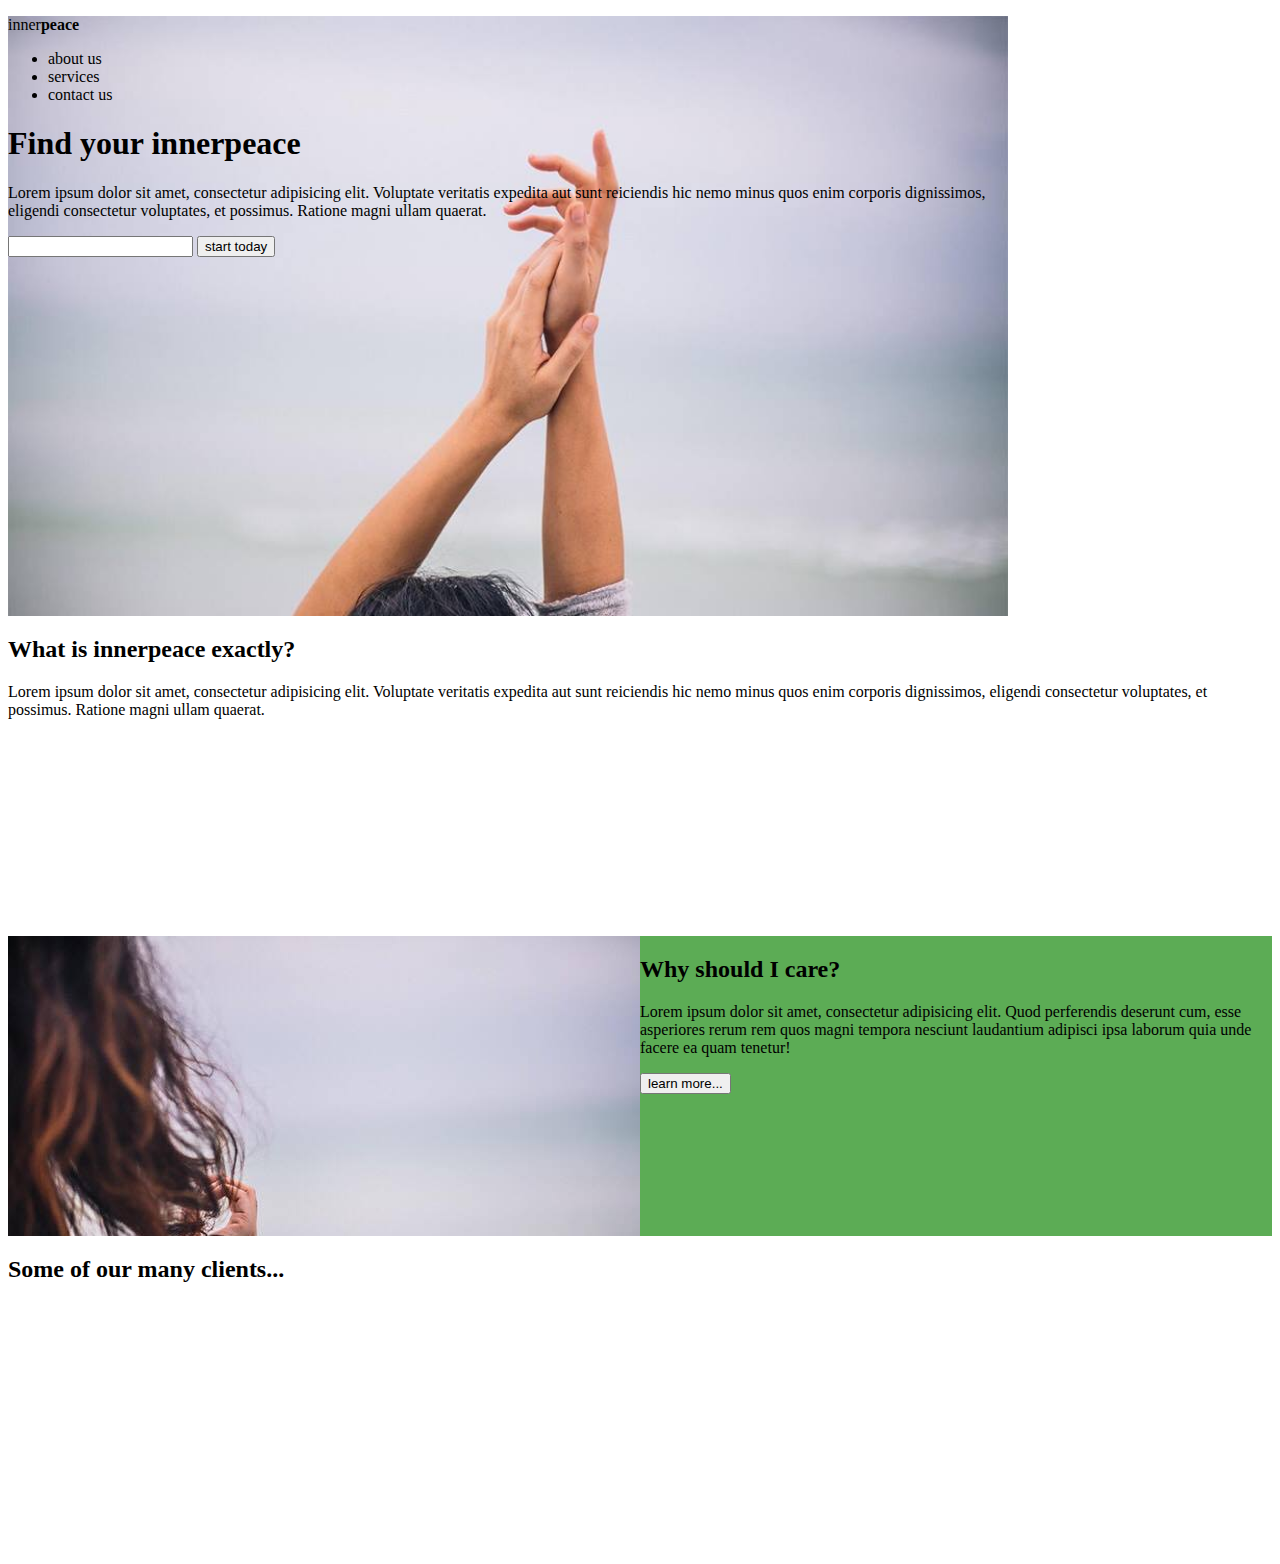
==== InnerPeace/proyecto.html @ 8c20f19b "Inner Peace" ====
<!DOCTYPE html>
<html>
<head>
	<title>InnerPeace</title>
	<link rel="stylesheet" type="text/css" href="stylesheet_proyecto.css">
</head>
<body>

<div class="first">  
	<p> inner<strong>peace</strong></p>
	<ul>
		<li> about us </li>
		<li> services </li>
		<li> contact us </li>
	</ul>
	<h1> Find your inner<strong>peace</strong></h1>
	<p>Lorem ipsum dolor sit amet, consectetur adipisicing elit. Voluptate veritatis expedita aut sunt reiciendis hic nemo minus quos enim corporis dignissimos, eligendi consectetur voluptates, et possimus. Ratione magni ullam quaerat.</p>
	<input type="text">
	<button> start today </button>

</div>
<div class="second">
	<h2>What is innerpeace exactly?</h2>
	<p>Lorem ipsum dolor sit amet, consectetur adipisicing elit. Voluptate veritatis expedita aut sunt reiciendis hic nemo minus quos enim corporis dignissimos, eligendi consectetur voluptates, et possimus. Ratione magni ullam quaerat.</p>
</div>
<div class="twins">
	<div class="third">
	</div>
	<div class="fourth">
		<h2> Why should I care?</h2>
		<p>Lorem ipsum dolor sit amet, consectetur adipisicing elit. Quod perferendis deserunt cum, esse asperiores rerum rem quos magni tempora nesciunt laudantium adipisci ipsa laborum quia unde facere ea quam tenetur!</p> 
		<button> learn more... </button>
	</div>
</div>
<div class="fifth">
<h2> Some of our many clients... </h2>
	
</div>

</body>
</html>
---- InnerPeace/stylesheet_proyecto.css ----
.first{
	height: 600px;
	width: 1000px;
	background-image: url(innerpeace_photos/mujer1.jpg);
	background-size: cover;
}
.second{
	height: 300px;
	background-color: white;
}
.twins{
	height: 300px;
}
.third{
background-image: url(innerpeace_photos/mujer2.jpg);
height: 100%;
width: 50%;
float: left;
}
.fourth{
	background-color: #5CAC55;
	height: 100%;
	width: 50%;
	float: right;
}
.fifth{
	height: 300px
}
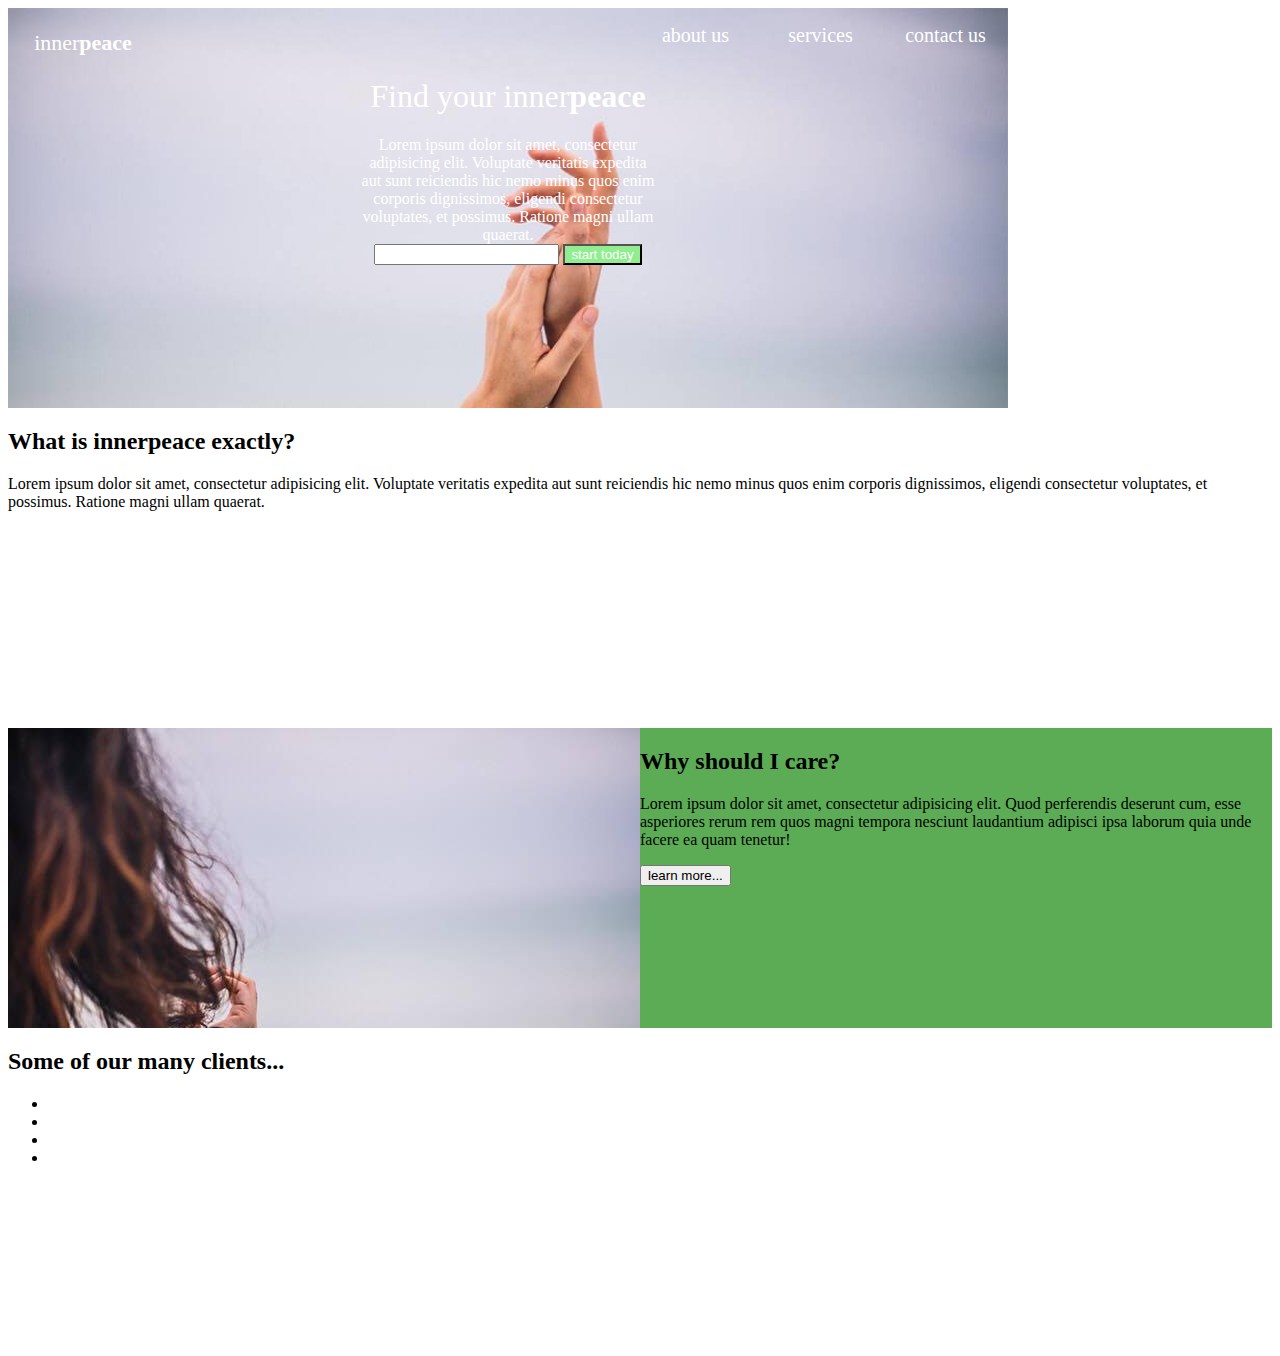
==== commit 14139462: "Verificar en casa" ====
--- a/InnerPeace/proyecto.html
+++ b/InnerPeace/proyecto.html
@@ -7,20 +7,20 @@
 <body>
 
 <div class="first">  
-	<p> inner<strong>peace</strong></p>
-	<ul>
-		<li> about us </li>
-		<li> services </li>
-		<li> contact us </li>
+	<p class="lessertitle"> inner<strong>peace</strong></p>
+	<ul class="order">
+		<li class="objects"> contact us </li>
+		<li class="objects"> services </li>
+		<li class="objects"> about us </li>
 	</ul>
-	<h1> Find your inner<strong>peace</strong></h1>
-	<p>Lorem ipsum dolor sit amet, consectetur adipisicing elit. Voluptate veritatis expedita aut sunt reiciendis hic nemo minus quos enim corporis dignissimos, eligendi consectetur voluptates, et possimus. Ratione magni ullam quaerat.</p>
+	<h1 class="centertitle"> Find your inner<strong>peace</strong></h1>
+	<p class="text1">Lorem ipsum dolor sit amet, consectetur adipisicing elit. Voluptate veritatis expedita aut sunt reiciendis hic nemo minus quos enim corporis dignissimos, eligendi consectetur voluptates, et possimus. Ratione magni ullam quaerat.</p>
 	<input type="text">
-	<button> start today </button>
+	<button class="greencover"> start today </button>
 
 </div>
 <div class="second">
-	<h2>What is innerpeace exactly?</h2>
+	<h2 class="">What is innerpeace exactly?</h2>
 	<p>Lorem ipsum dolor sit amet, consectetur adipisicing elit. Voluptate veritatis expedita aut sunt reiciendis hic nemo minus quos enim corporis dignissimos, eligendi consectetur voluptates, et possimus. Ratione magni ullam quaerat.</p>
 </div>
 <div class="twins">
@@ -29,11 +29,17 @@
 	<div class="fourth">
 		<h2> Why should I care?</h2>
 		<p>Lorem ipsum dolor sit amet, consectetur adipisicing elit. Quod perferendis deserunt cum, esse asperiores rerum rem quos magni tempora nesciunt laudantium adipisci ipsa laborum quia unde facere ea quam tenetur!</p> 
-		<button> learn more... </button>
+		<button class="whitecover"> learn more... </button>
 	</div>
 </div>
 <div class="fifth">
 <h2> Some of our many clients... </h2>
+<ul class="orderimages">
+	<li class="images"></li>
+	<li class="images"></li>
+	<li class="images"></li>
+	<li class="images"></li>			
+</ul>
 	
 </div>
 
--- a/InnerPeace/stylesheet_proyecto.css
+++ b/InnerPeace/stylesheet_proyecto.css
@@ -1,8 +1,9 @@
 .first{
-	height: 600px;
+	height: 400px;
 	width: 1000px;
 	background-image: url(innerpeace_photos/mujer1.jpg);
 	background-size: cover;
+	text-align: center;
 }
 .second{
 	height: 300px;
@@ -25,4 +26,40 @@
 }
 .fifth{
 	height: 300px
+}
+.objects{
+	float: right;
+	font-size: 20px;
+	margin: auto;
+	list-style: none;
+	color: white;
+	width: 125px;
+	height: -30px;
+}
+.centertitle{
+	text-align: center;
+	color: white;
+	clear: both;
+	font-weight: normal;
+
+}
+.order{
+	float: right;
+}
+.lessertitle{
+	color: white;
+	float: left;
+	width: 150px;
+	font-size: 22px;
+
+}
+.greencover{
+	color: white;
+	background-color: lightgreen;
+}
+.text1{
+	text-align: center;
+	color: white;
+	width: 300px;
+	margin: auto;
 }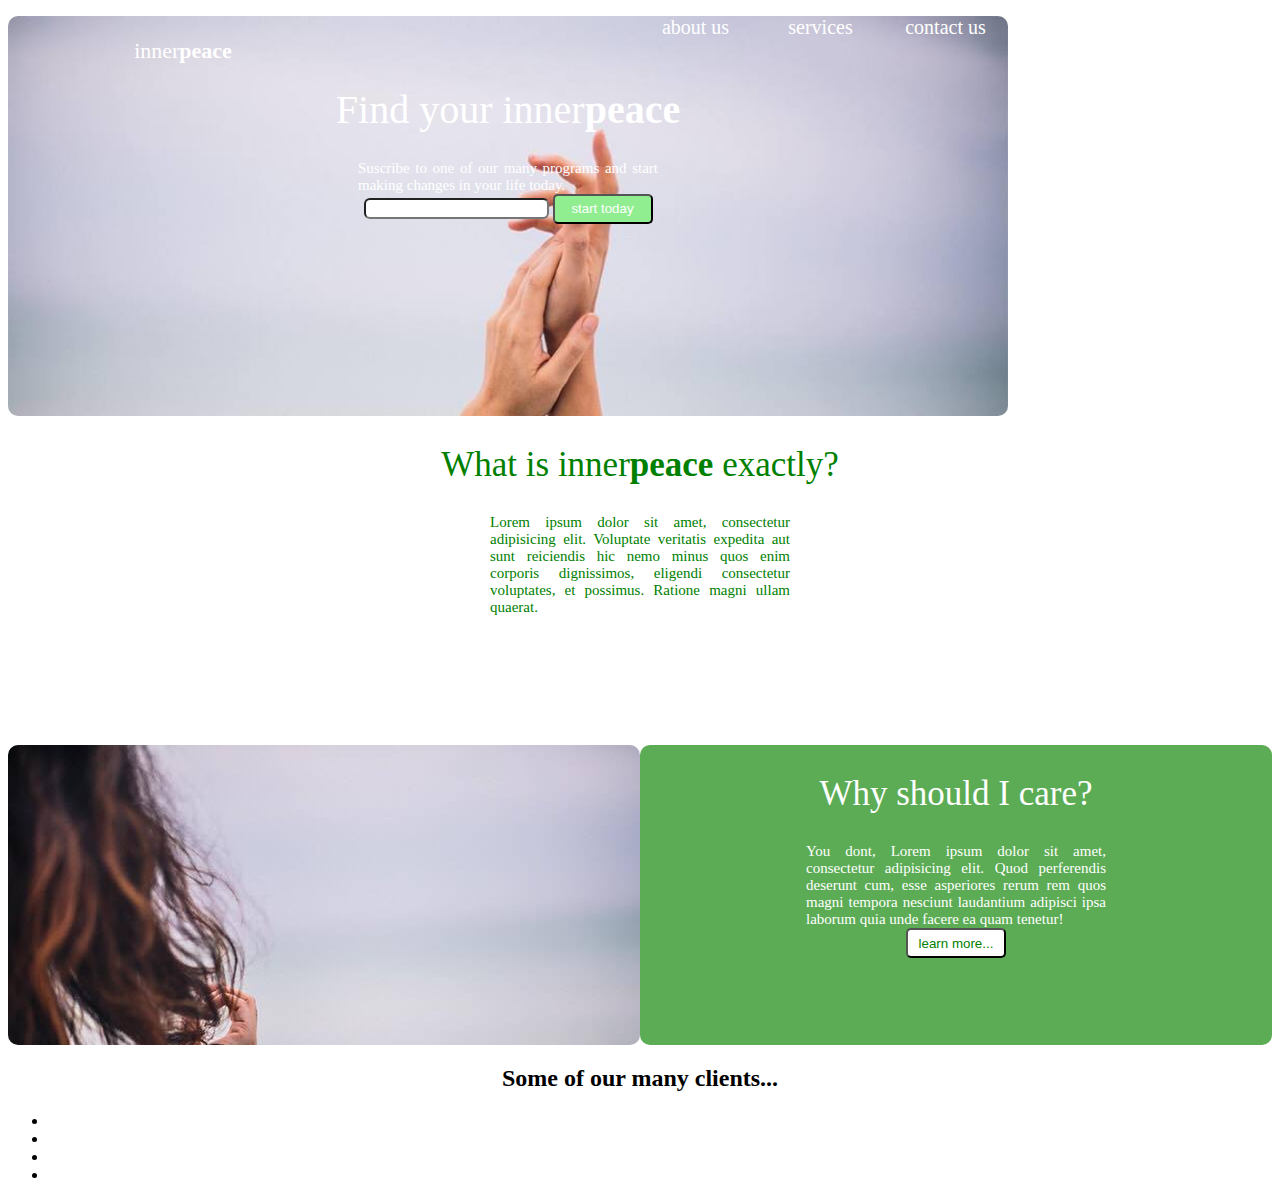
==== commit f3d6efd0: "Termina en Casa ( cualquier duda, anda con el profesor)" ====
--- a/InnerPeace/proyecto.html
+++ b/InnerPeace/proyecto.html
@@ -14,31 +14,31 @@
 		<li class="objects"> about us </li>
 	</ul>
 	<h1 class="centertitle"> Find your inner<strong>peace</strong></h1>
-	<p class="text1">Lorem ipsum dolor sit amet, consectetur adipisicing elit. Voluptate veritatis expedita aut sunt reiciendis hic nemo minus quos enim corporis dignissimos, eligendi consectetur voluptates, et possimus. Ratione magni ullam quaerat.</p>
+	<p class="text1">Suscribe to one of our many programs and start making changes in your life today.</p>
 	<input type="text">
 	<button class="greencover"> start today </button>
 
 </div>
 <div class="second">
-	<h2 class="">What is innerpeace exactly?</h2>
-	<p>Lorem ipsum dolor sit amet, consectetur adipisicing elit. Voluptate veritatis expedita aut sunt reiciendis hic nemo minus quos enim corporis dignissimos, eligendi consectetur voluptates, et possimus. Ratione magni ullam quaerat.</p>
+	<h2 class="centertitle2">What is inner<strong>peace</strong> exactly?</h2>
+	<p class="text2">Lorem ipsum dolor sit amet, consectetur adipisicing elit. Voluptate veritatis expedita aut sunt reiciendis hic nemo minus quos enim corporis dignissimos, eligendi consectetur voluptates, et possimus. Ratione magni ullam quaerat.</p>
 </div>
 <div class="twins">
 	<div class="third">
 	</div>
 	<div class="fourth">
-		<h2> Why should I care?</h2>
-		<p>Lorem ipsum dolor sit amet, consectetur adipisicing elit. Quod perferendis deserunt cum, esse asperiores rerum rem quos magni tempora nesciunt laudantium adipisci ipsa laborum quia unde facere ea quam tenetur!</p> 
+		<h2 class="centertitle3"> Why should I care?</h2>
+		<p class="text3">You dont, Lorem ipsum dolor sit amet, consectetur adipisicing elit. Quod perferendis deserunt cum, esse asperiores rerum rem quos magni tempora nesciunt laudantium adipisci ipsa laborum quia unde facere ea quam tenetur!</p> 
 		<button class="whitecover"> learn more... </button>
 	</div>
 </div>
 <div class="fifth">
-<h2> Some of our many clients... </h2>
+<h2 class="centertitle4"> Some of our many clients... </h2>
 <ul class="orderimages">
-	<li class="images"></li>
-	<li class="images"></li>
-	<li class="images"></li>
-	<li class="images"></li>			
+	<li id="first"></li>
+	<li id="second"></li>
+	<li id="third"></li>
+	<li id="fourth"></li>			
 </ul>
 	
 </div>
--- a/InnerPeace/stylesheet_proyecto.css
+++ b/InnerPeace/stylesheet_proyecto.css
@@ -1,13 +1,28 @@
+div{
+	text-align: center;
+	border-radius: 10px;	
+}
 .first{
 	height: 400px;
 	width: 1000px;
 	background-image: url(innerpeace_photos/mujer1.jpg);
 	background-size: cover;
 	text-align: center;
+	border-radius: 10px;
+}
+input{
+	border-radius: 6px;
+}
+button{
+	border-radius: 5px;
+	width: 100px;
+	height: 30px;
 }
 .second{
 	height: 300px;
 	background-color: white;
+	text-align: center;
+	border-radius: 10px;
 }
 .twins{
 	height: 300px;
@@ -17,15 +32,20 @@
 height: 100%;
 width: 50%;
 float: left;
+border-radius: 10px;
 }
 .fourth{
 	background-color: #5CAC55;
 	height: 100%;
 	width: 50%;
 	float: right;
+	border-radius: 10px;
+	text-align: center;
 }
 .fifth{
 	height: 300px
+	border-radius: 10px;
+	text-align: center;
 }
 .objects{
 	float: right;
@@ -37,19 +57,31 @@
 	height: -30px;
 }
 .centertitle{
-	text-align: center;
 	color: white;
 	clear: both;
 	font-weight: normal;
+	font-size: 40px;
 
 }
+.centertitle2{
+	color: green;
+	font-weight: normal;
+	font-size: 35px;
+}
+.centertitle3{
+	color: white;
+	font-weight: normal;
+	font-size: 35px;
+
+}
+.center
 .order{
 	float: right;
 }
 .lessertitle{
 	color: white;
 	float: left;
-	width: 150px;
+	width: 350px;
 	font-size: 22px;
 
 }
@@ -57,9 +89,28 @@
 	color: white;
 	background-color: lightgreen;
 }
+.whitecover{
+	color: green;
+	background-color: white; 
+}
 .text1{
-	text-align: center;
 	color: white;
 	width: 300px;
 	margin: auto;
+	text-align: justify;
+	font-size: 15px;
+}
+.text2{
+	color: green;
+	width: 300px;
+	margin: auto;
+	text-align: justify;
+	font-size: 15px;
+}
+.text3{
+	color: white;
+	width: 300px;
+	margin: auto;
+	text-align: justify;
+	font-size: 15px;
 }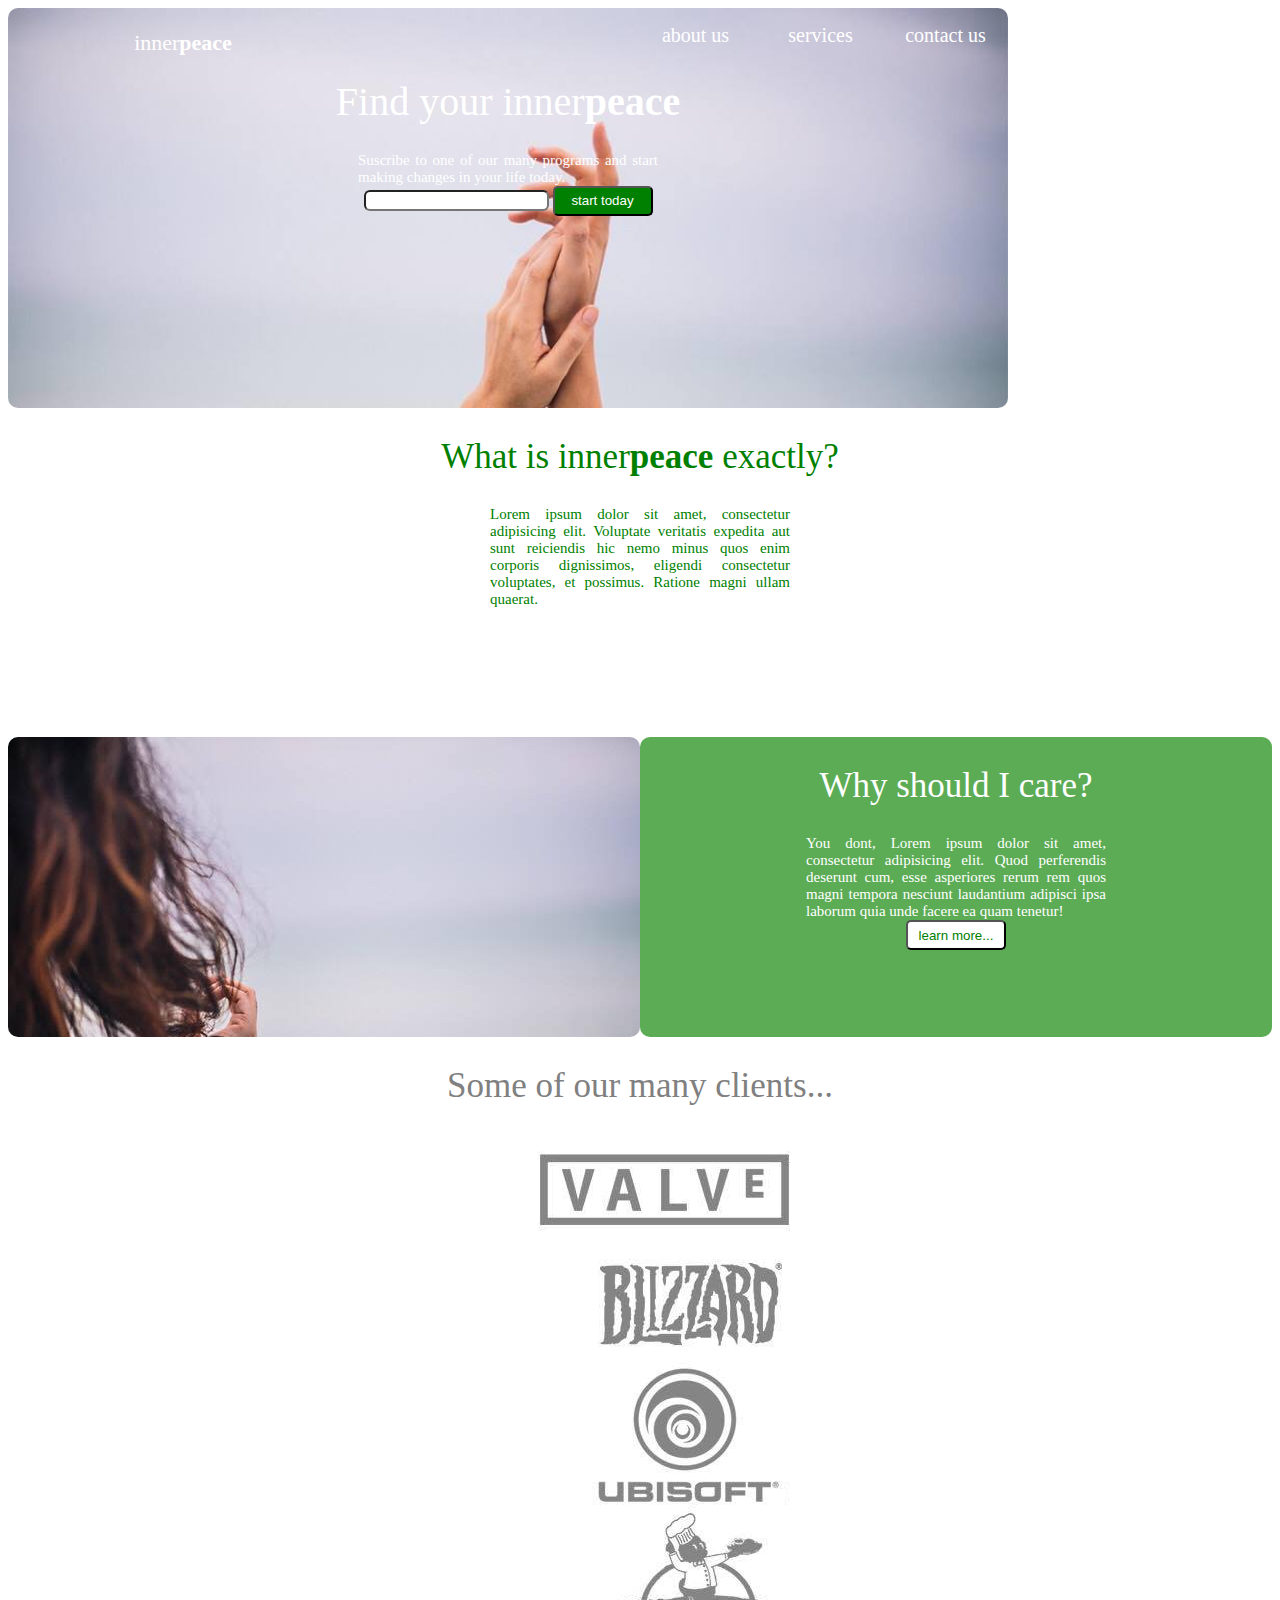
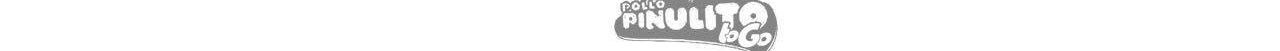
==== commit 4932e062: "Preguntale al profesor la separación de las imagenes" ====
--- a/InnerPeace/proyecto.html
+++ b/InnerPeace/proyecto.html
@@ -35,10 +35,10 @@
 <div class="fifth">
 <h2 class="centertitle4"> Some of our many clients... </h2>
 <ul class="orderimages">
-	<li id="first"></li>
-	<li id="second"></li>
-	<li id="third"></li>
-	<li id="fourth"></li>			
+	<li id="first"> </li>
+	<li id="second"> </li>
+	<li id="third"> </li>
+	<li id="fourth"> </li>			
 </ul>
 	
 </div>
--- a/InnerPeace/stylesheet_proyecto.css
+++ b/InnerPeace/stylesheet_proyecto.css
@@ -74,7 +74,11 @@
 	font-size: 35px;
 
 }
-.center
+.centertitle4{
+	color: gray;
+	font-weight: normal;
+	font-size: 35px;
+}
 .order{
 	float: right;
 }
@@ -87,7 +91,7 @@
 }
 .greencover{
 	color: white;
-	background-color: lightgreen;
+	background-color: green;
 }
 .whitecover{
 	color: green;
@@ -113,4 +117,44 @@
 	margin: auto;
 	text-align: justify;
 	font-size: 15px;
+}
+.orderimages{
+	float: center;
+	display: block;
+	width: 260px;
+	height: 145px;
+	margin: auto;
+	
+}
+#first{
+	background-image: url(innerpeace_photos/valve.jpg);
+	height: 80%;
+	width: 100%;
+	list-style: none;
+	float: right;
+	margin: auto;
+}
+#second{
+	background-image: url(innerpeace_photos/blizzard.jpg);
+	height: 76%;
+	width: 77%;
+	list-style: none;
+	float: right;
+	margin: auto;
+}
+#third{
+	background-image: url(innerpeace_photos/ubisoft.jpg);
+	height: 100%;
+	width: 76%;
+	list-style: none;
+	float: right;
+	margin: auto;
+}
+#fourth{
+	background-image: url(innerpeace_photos/pinulito.jpg);
+	height: 100%;
+	width: 70%;
+	list-style: none;
+	float: right;
+	margin: auto;
 }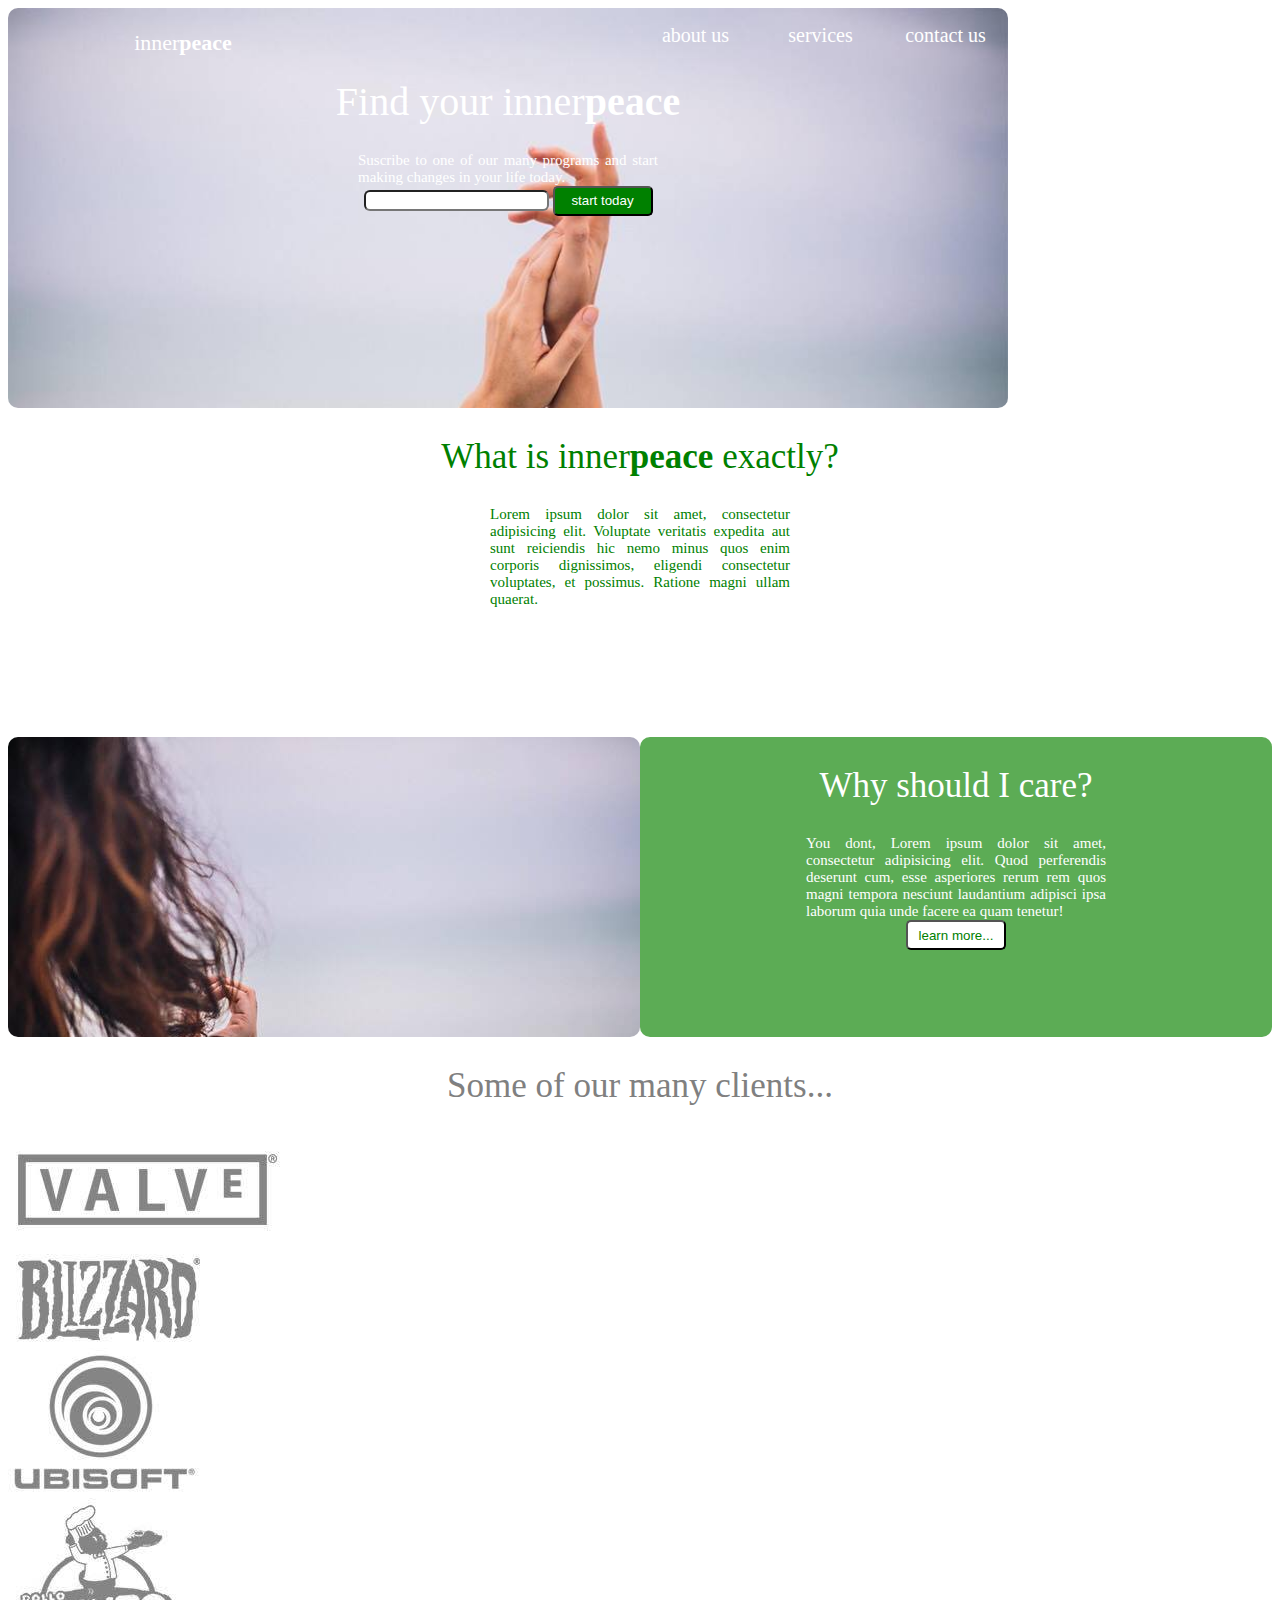
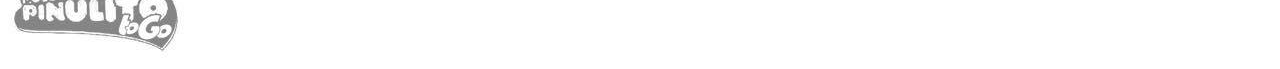
==== commit 14e06661: "xS" ====
--- a/InnerPeace/proyecto.html
+++ b/InnerPeace/proyecto.html
@@ -34,14 +34,11 @@
 </div>
 <div class="fifth">
 <h2 class="centertitle4"> Some of our many clients... </h2>
-<ul class="orderimages">
-	<li id="first"> </li>
-	<li id="second"> </li>
-	<li id="third"> </li>
-	<li id="fourth"> </li>			
-</ul>
-	
 </div>
+<div id="firstimage"></div>
+<div id="secondimage"></div>
+<div id="thirdimage"></div>
+<div id="fourthimage"></div>
 
 </body>
 </html>--- a/InnerPeace/stylesheet_proyecto.css
+++ b/InnerPeace/stylesheet_proyecto.css
@@ -25,7 +25,7 @@
 	border-radius: 10px;
 }
 .twins{
-	height: 300px;
+	height: 300px;|
 }
 .third{
 background-image: url(innerpeace_photos/mujer2.jpg);
@@ -118,43 +118,26 @@
 	text-align: justify;
 	font-size: 15px;
 }
-.orderimages{
-	float: center;
-	display: block;
-	width: 260px;
-	height: 145px;
-	margin: auto;
+#firstimage{
+	width: 278px;
+	height: 111px;
+	background-image: url(innerpeace_photos/valve.jpg);
+
+}
+#secondimage{
+	width: 201px;
+	height: 102px;
+	background-image: url(innerpeace_photos/blizzard.jpg);
+}
+#thirdimage{
+	width: 192px;
+	height: 150px;
+	background-image: url(innerpeace_photos/ubisoft.jpg);
+}
+#fourthimage{
+	width: 186px;
+	height: 163px;
+	background-image: url(innerpeace_photos/pinulito.jpg);
 	
 }
-#first{
-	background-image: url(innerpeace_photos/valve.jpg);
-	height: 80%;
-	width: 100%;
-	list-style: none;
-	float: right;
-	margin: auto;
-}
-#second{
-	background-image: url(innerpeace_photos/blizzard.jpg);
-	height: 76%;
-	width: 77%;
-	list-style: none;
-	float: right;
-	margin: auto;
-}
-#third{
-	background-image: url(innerpeace_photos/ubisoft.jpg);
-	height: 100%;
-	width: 76%;
-	list-style: none;
-	float: right;
-	margin: auto;
-}
-#fourth{
-	background-image: url(innerpeace_photos/pinulito.jpg);
-	height: 100%;
-	width: 70%;
-	list-style: none;
-	float: right;
-	margin: auto;
-}+
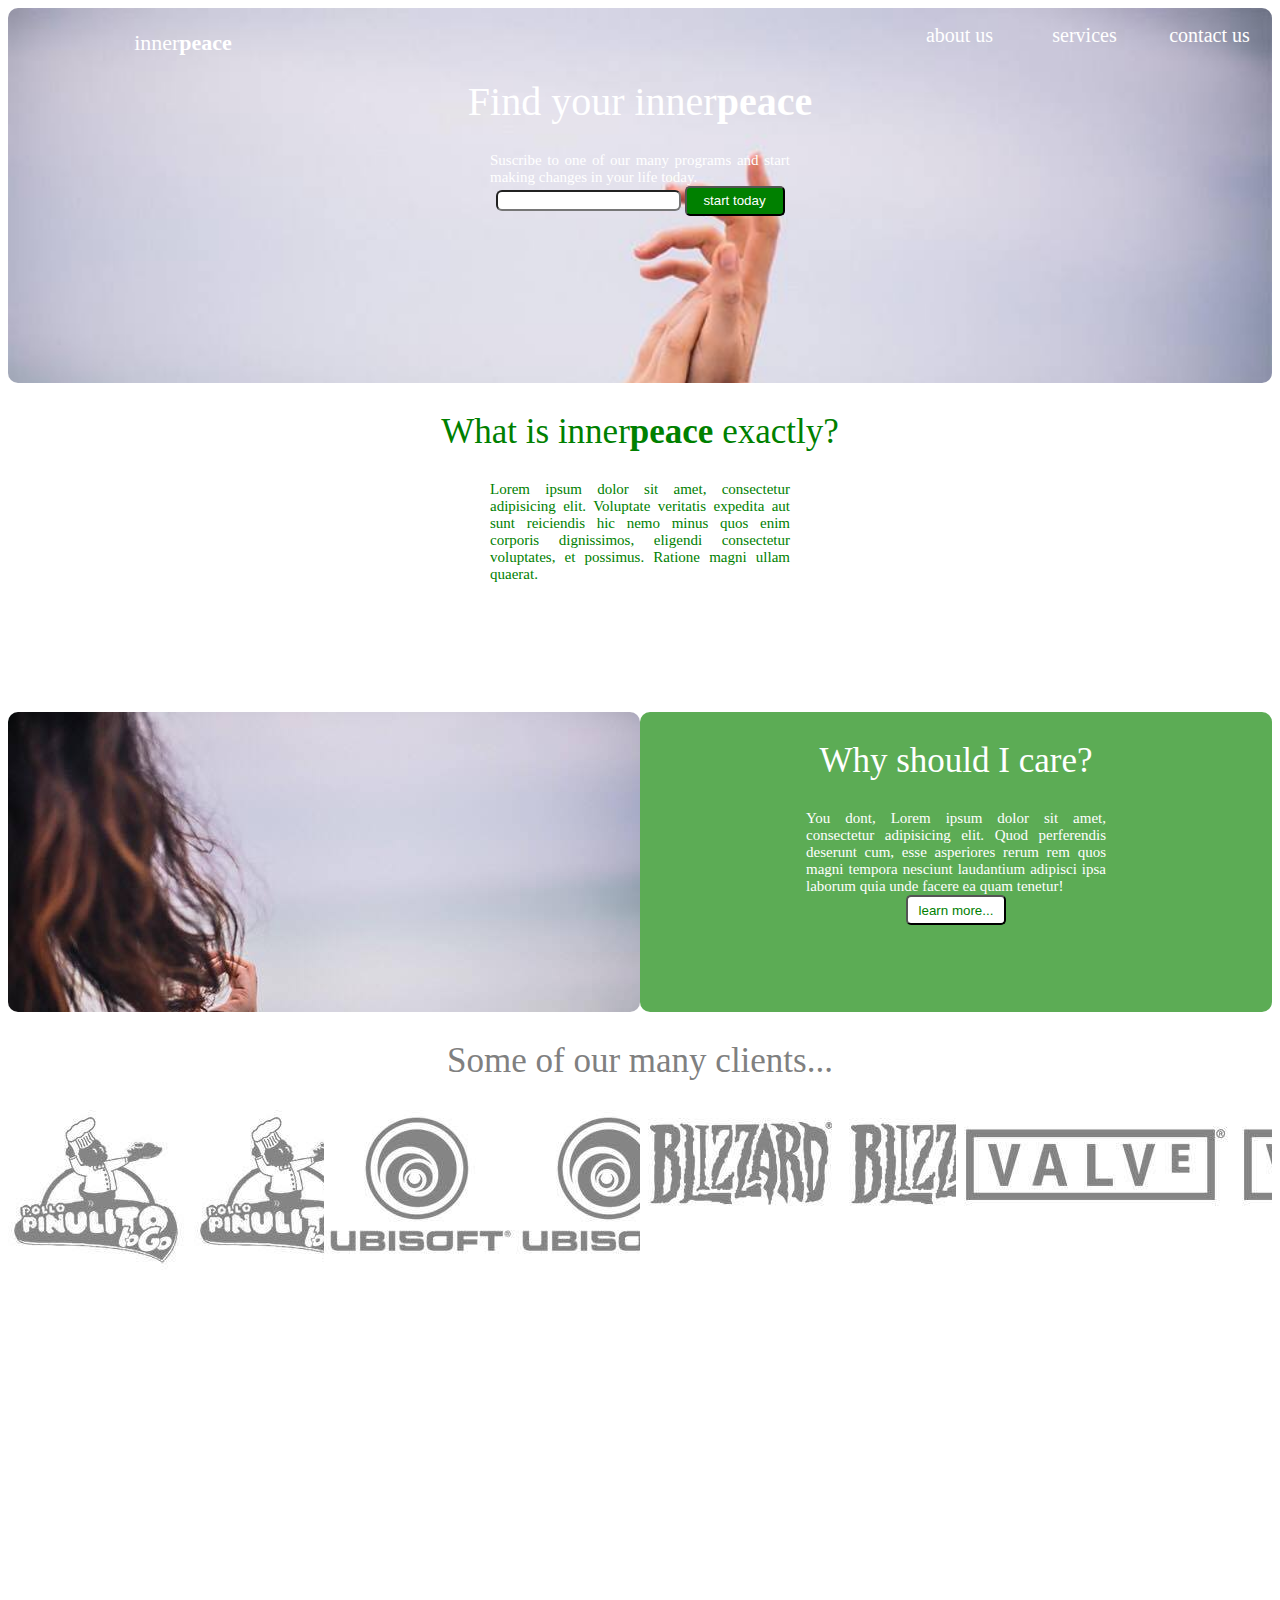
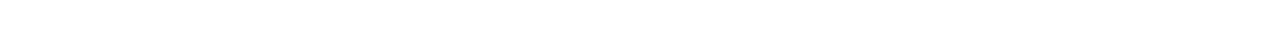
==== commit 6b4bab98: "Terminar y verificar con el profe" ====
--- a/InnerPeace/proyecto.html
+++ b/InnerPeace/proyecto.html
@@ -35,10 +35,11 @@
 <div class="fifth">
 <h2 class="centertitle4"> Some of our many clients... </h2>
 </div>
-<div id="firstimage"></div>
-<div id="secondimage"></div>
-<div id="thirdimage"></div>
-<div id="fourthimage"></div>
-
+<div id="orderimages">
+	<div id="firstimage"></div>
+	<div id="secondimage"></div>
+	<div id="thirdimage"></div>
+	<div id="fourthimage"></div>
+</div>
 </body>
 </html>--- a/InnerPeace/stylesheet_proyecto.css
+++ b/InnerPeace/stylesheet_proyecto.css
@@ -1,10 +1,8 @@
 div{
-	text-align: center;
-	border-radius: 10px;	
+	text-align: center;	
 }
 .first{
-	height: 400px;
-	width: 1000px;
+	height: 375px;
 	background-image: url(innerpeace_photos/mujer1.jpg);
 	background-size: cover;
 	text-align: center;
@@ -22,10 +20,9 @@
 	height: 300px;
 	background-color: white;
 	text-align: center;
-	border-radius: 10px;
 }
 .twins{
-	height: 300px;|
+	height: 300px;
 }
 .third{
 background-image: url(innerpeace_photos/mujer2.jpg);
@@ -118,26 +115,37 @@
 	text-align: justify;
 	font-size: 15px;
 }
+#orderimages{
+	height: 526px;
+}
 #firstimage{
-	width: 278px;
+	width: 25%;
 	height: 111px;
 	background-image: url(innerpeace_photos/valve.jpg);
+	float: right;
+	position: relative;
 
 }
 #secondimage{
-	width: 201px;
+	width: 25%;
 	height: 102px;
 	background-image: url(innerpeace_photos/blizzard.jpg);
+	float: right;
+	position: relative;
 }
 #thirdimage{
-	width: 192px;
+	width: 25%;
 	height: 150px;
 	background-image: url(innerpeace_photos/ubisoft.jpg);
+	float: right;
+	position: relative;
 }
 #fourthimage{
-	width: 186px;
+	width: 25%;
 	height: 163px;
 	background-image: url(innerpeace_photos/pinulito.jpg);
+	float: right;
+	position: relative;
 	
 }
 
